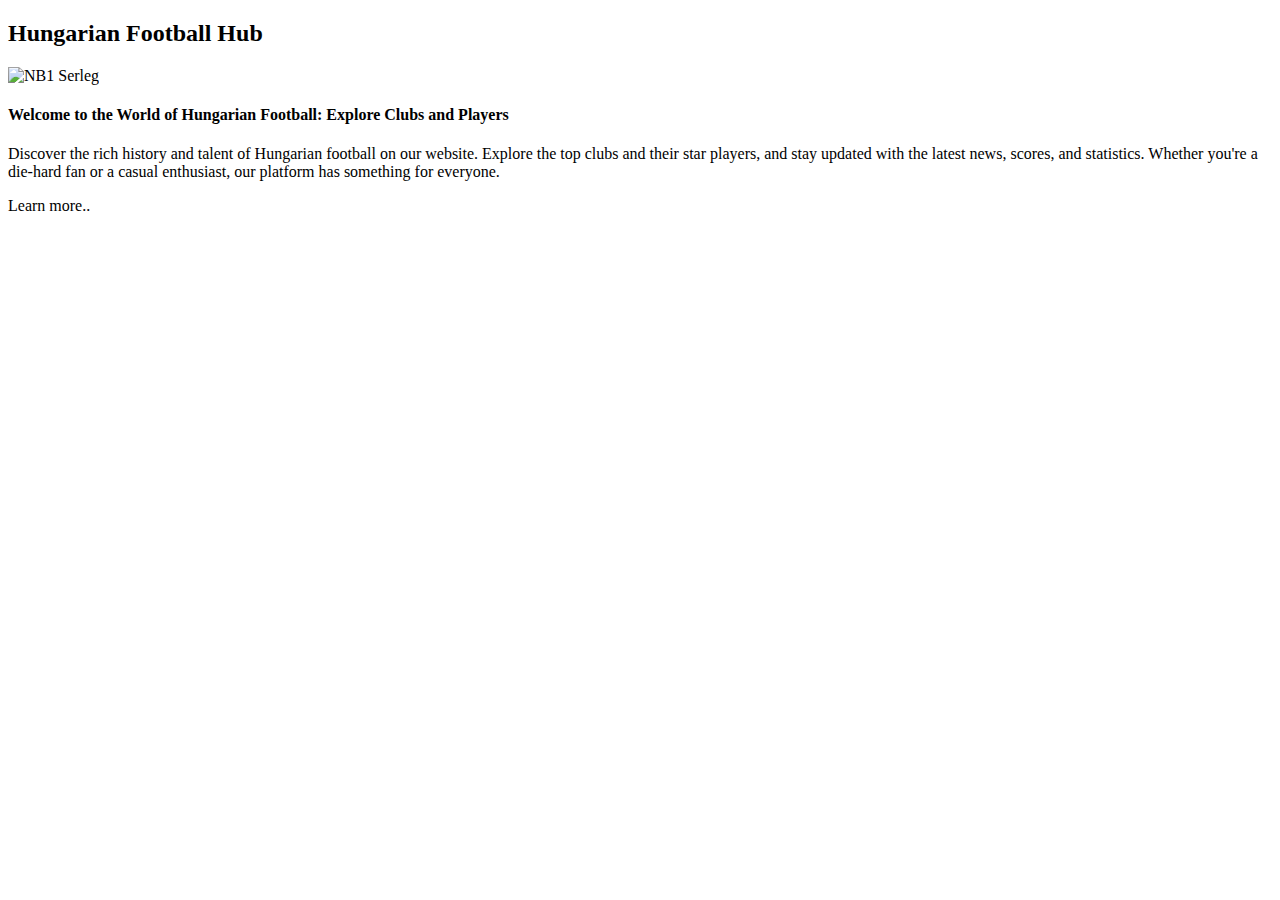
==== src/main/resources/templates/index.html @ 3afd29df "Add files via upload" ====
<!DOCTYPE html>
<html lang="en" xmlns:th="http://www.thymeleaf.org">
<head>
    <meta charset="UTF-8">
    <title>NB-1 Soccer</title>
    <link rel="stylesheet" type="text/css" href="/css/styles.css">
    <link rel="icon" type="image/x-icon" href="/css/images/favicon-32x32.png">

</head>
<body>
<!-- NAVBAR egyszerű beszúrása, h ne kelljen mindenhova  -->
<div th:insert="nav"></div>

<div class="container">
    <div class="content">
        <h2>Hungarian Football Hub</h2>
        <img class="img-thumbnail rounded float-right" src="/css/images/nb1serleg.jpg" alt="NB1 Serleg">
        <h4>Welcome to the World of Hungarian Football: Explore Clubs and Players</h4>
        <p>
            Discover the rich history and talent of Hungarian football on our website.
            Explore the top clubs and their star players, and stay updated with the latest news, scores, and statistics.
            Whether you're a die-hard fan or a casual enthusiast, our platform has something for everyone.
        </p>
        <a class="btn btn-primary" th:href="@{/learnmore}">Learn more..</a>
    </div>
</div>
</body>
</html>
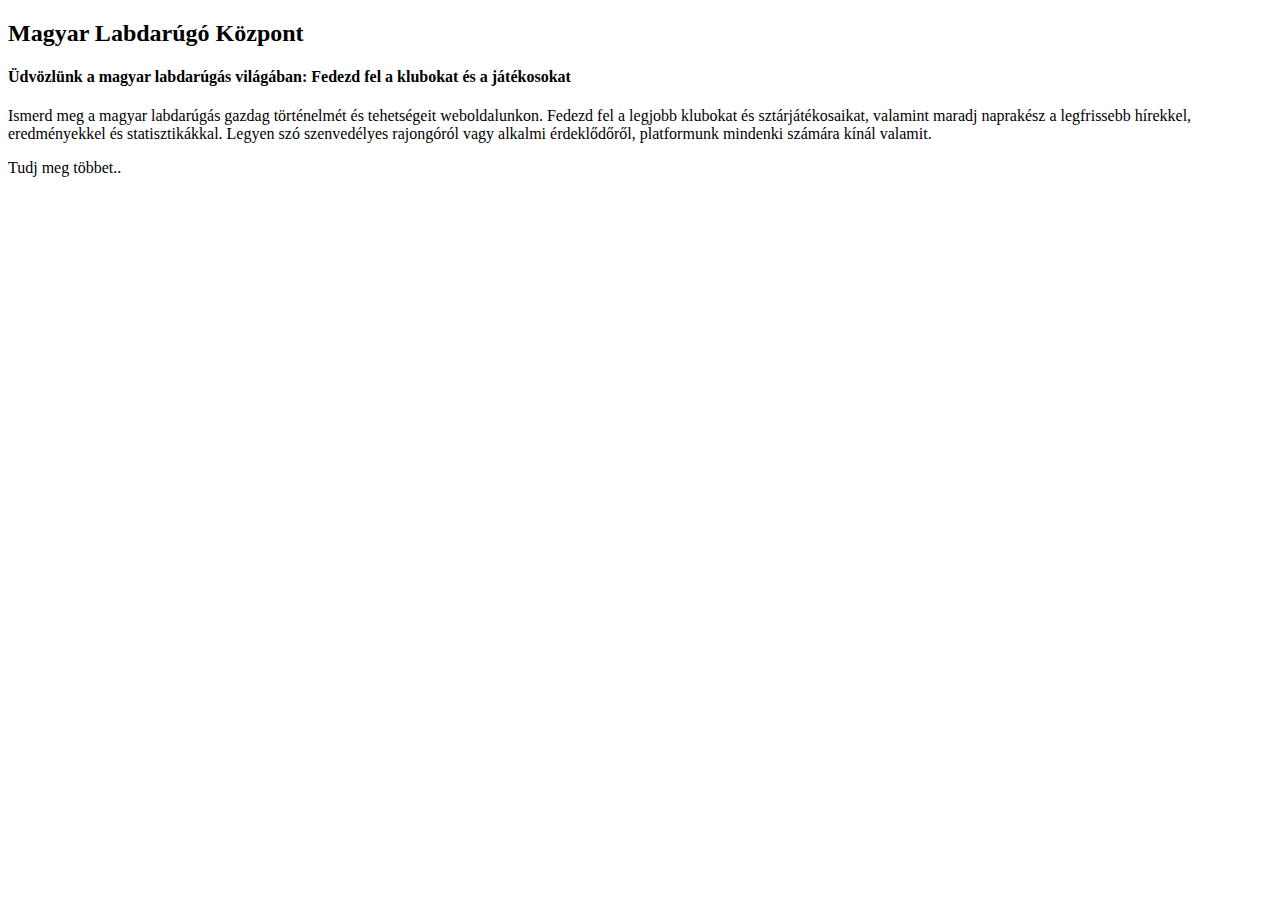
==== commit 3f395c70: "java gyak" ====
--- a/src/main/resources/templates/index.html
+++ b/src/main/resources/templates/index.html
@@ -2,7 +2,7 @@
 <html lang="en" xmlns:th="http://www.thymeleaf.org">
 <head>
     <meta charset="UTF-8">
-    <title>NB-1 Soccer</title>
+    <title>NB-1 Foci</title>
     <link rel="stylesheet" type="text/css" href="/css/styles.css">
     <link rel="icon" type="image/x-icon" href="/css/images/favicon-32x32.png">
 
@@ -13,15 +13,14 @@
 
 <div class="container">
     <div class="content">
-        <h2>Hungarian Football Hub</h2>
-        <img class="img-thumbnail rounded float-right" src="/css/images/nb1serleg.jpg" alt="NB1 Serleg">
-        <h4>Welcome to the World of Hungarian Football: Explore Clubs and Players</h4>
+        <h2>Magyar Labdarúgó Központ</h2>
+        <h4>Üdvözlünk a magyar labdarúgás világában: Fedezd fel a klubokat és a játékosokat</h4>
         <p>
-            Discover the rich history and talent of Hungarian football on our website.
-            Explore the top clubs and their star players, and stay updated with the latest news, scores, and statistics.
-            Whether you're a die-hard fan or a casual enthusiast, our platform has something for everyone.
+            Ismerd meg a magyar labdarúgás gazdag történelmét és tehetségeit weboldalunkon.
+            Fedezd fel a legjobb klubokat és sztárjátékosaikat, valamint maradj naprakész a legfrissebb hírekkel, eredményekkel és statisztikákkal.
+            Legyen szó szenvedélyes rajongóról vagy alkalmi érdeklődőről, platformunk mindenki számára kínál valamit.
         </p>
-        <a class="btn btn-primary" th:href="@{/learnmore}">Learn more..</a>
+        <a class="btn btn-primary" th:href="@{/learnmore}">Tudj meg többet..</a>
     </div>
 </div>
 </body>
